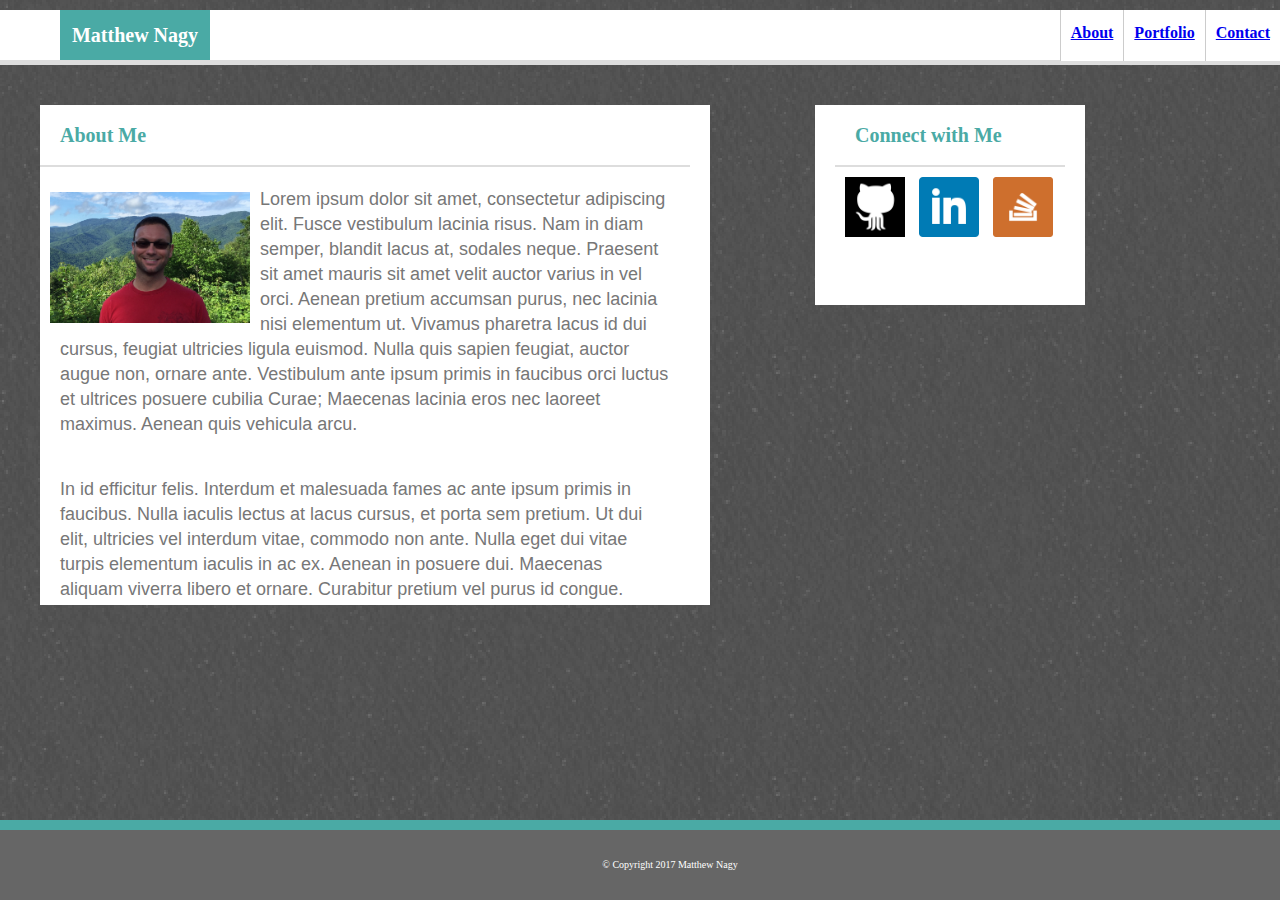
==== index.html @ 68d3a15a "initial try" ====
<!DOCTYPE html>
<html lang="en">
<head>
	<meta charset="UTF-8">
	<title>About Me</title>
	<link href="./assets/css/reset.css" type="text/css" rel="stylesheet">
	<link href="./assets/css/style.css" type="text/css" rel="stylesheet">
	<meta name="viewport" content="width=device-width, initial-scale=1.0">
</head>

<body>


<!-- Navigation Bar -->
	<header>
		<div class="nav">
			<a href="contact.html">Contact </a>
		</div>
		<div class="nav">
			<a href="portfolio.html">Portfolio </a>
		</div>
		<div class="nav">
			<a href="index.html">About </a>
		</div>
			<div id="name">Matthew Nagy</div>
	</header>

			
		
	<div class="content">	

		<div id="aboutme">
			<h1>About Me</h1>
		</div>

		<div class="image">
			<img src="./assets/images/IMG_0877.jpg" alt="Photo of Matt" style="width:200px;">
		</div>

			<p>Lorem ipsum dolor sit amet, consectetur adipiscing elit. Fusce vestibulum lacinia risus. Nam in diam semper, blandit lacus at, sodales neque. Praesent sit amet mauris sit amet velit auctor varius in vel orci. Aenean pretium accumsan purus, nec lacinia nisi elementum ut. Vivamus pharetra lacus id dui cursus, feugiat ultricies ligula euismod. Nulla quis sapien feugiat, auctor augue non, ornare ante. Vestibulum ante ipsum primis in faucibus orci luctus et ultrices posuere cubilia Curae; Maecenas lacinia eros nec laoreet maximus. Aenean quis vehicula arcu.</p>

			<p>In id efficitur felis. Interdum et malesuada fames ac ante ipsum primis in faucibus. Nulla iaculis lectus at lacus cursus, et porta sem pretium. Ut dui elit, ultricies vel interdum vitae, commodo non ante. Nulla eget dui vitae turpis elementum iaculis in ac ex. Aenean in posuere dui. Maecenas aliquam viverra libero et ornare. Curabitur pretium vel purus id congue. Suspendisse nec ante id nulla pellentesque cursus. Proin vel suscipit elit. Nulla non mi non nulla convallis malesuada ac quis nulla. Fusce sed neque vitae est lacinia finibus. Suspendisse porttitor efficitur nisl, sit amet bibendum lectus euismod nec. Sed quis metus ex. Fusce a scelerisque tortor.</p>

			<p>Morbi venenatis gravida enim at ornare. Nam eget porta nisl, quis dignissim metus. Cras auctor, dui ac consequat venenatis, metus mauris varius libero, eget interdum dolor lectus vitae risus. Vestibulum blandit magna id nulla mollis, in condimentum neque pretium. Vestibulum gravida vehicula erat et fringilla. Curabitur id placerat tellus, sit amet interdum turpis. Aenean in rutrum ligula. Quisque ut bibendum sem. Fusce posuere, ante eget convallis scelerisque, mi elit interdum risus, ut suscipit dui neque eu lacus. In dapibus, erat quis hendrerit interdum, mi orci varius nisi, id maximus velit libero ut diam. Nullam facilisis metus ut vulputate bibendum. Cras placerat non sapien non convallis.</p>

			<p>Etiam ac metus sem. Integer at metus ut justo facilisis lacinia. Nulla et lacus pulvinar, porttitor velit vitae, pretium felis. Sed tincidunt eget orci ut tempor. Sed sit amet sem eget lacus finibus sodales quis eu mauris. Integer ut ligula vestibulum, semper risus id, malesuada tellus. Aliquam non felis rutrum, dictum enim ut, hendrerit est. Quisque hendrerit posuere metus, eu tempor ex porta mollis. Nulla placerat dui ut nunc sollicitudin suscipit. Phasellus tincidunt augue dui, eu tempus ante condimentum vitae.</p>

			<p>Sed id felis in velit ullamcorper luctus non volutpat purus. Pellentesque habitant morbi tristique senectus et netus et malesuada fames ac turpis egestas. Ut lobortis risus ut pulvinar imperdiet. Phasellus vestibulum molestie sodales. Vestibulum gravida ante in porttitor tincidunt. Mauris enim dui, consectetur sit amet arcu ut, dignissim lacinia quam. Sed quis consectetur urna, laoreet aliquet leo. Suspendisse nisi arcu, lobortis porttitor elementum a, finibus eu sapien. Vestibulum scelerisque leo est, vel porttitor est hendrerit vel. Phasellus placerat semper efficitur. Nunc ut mi at purus sodales aliquet vel eget magna.</p>
	</div>

<!-- Social Media Box -->
	<div id="social_links">
		<h1>Connect with Me</h1>
		<a href="https://github.com/grndprxguy" target="_blank">
		<img src="assets/images/github.png" alt="GitHub" style="width:60px;height:60px;"/></a>
		<a href="https://www.linkedin.com/in/matthew-nagy-748000141/" target="_blank">
		<img src="assets/images/linkedin.png" alt="linkedin" style="width:60px;height:60px;"/></a>
		<a href="https://stackoverflow.com/users/8446113/matthew-nagy" target="_blank">
		<img src="assets/images/stackoverflow.png" alt="StackOverflow" style="width:60px;height:60px;"/></a>
	</div>





	<footer id="copyright">
		&copy Copyright 2017 Matthew Nagy
	</footer>
	</div>


</body>
</html>
---- assets/css/style.css ----
/*Title Formatting*/
h1 {
	font-family: 'Georgia', Times, "Times New Roman", serif;
	color: #4aaaa5;
	font-size: 20px;
	font-weight: bold;
	padding: 20px;
	border-bottom-color: #dddddd;
	border-bottom-width: 2px;
	border-bottom-style: solid;
}

/*Navigation Buttons*/
.nav {
	position:relative;
	padding-left:10px;
	padding-right: 10px;
	border-left: 1px solid #cccccc;
	padding-top: 15px;
	padding-bottom: 20px;
	float: right;
	font-color: #dddddd;
	background-color: #ffffff;
	text-align: right;
}

.nav_border {
	border: 1px solid black;
	border-height: 10px;
}

.nav:hover {
	background-color: #4aaaa5;
}



/*Navigation Bar*/
header {
	clear: both;
	font-weight: bold;
	margin-top: 10px;
	background-color: #ffffff;
	border-color: #cccccc;
	border-bottom-width: 5px;
	border-bottom-style: solid;
	border-bottom-color: #dddddd;
}

/*About Me Content Box*/
#aboutme	{
		position: relative;
		top: 0;
		left: 0;
		border-bottom-style: solid;
		border-bottom-color: #cccccc;
		bottom-border-width: 10px;	
}

/*About Me' page image*/
.image {
	float: left;
	margin-top: 15px;
	margin-right: 10px;
	margin-bottom: 10px;
}

/*Background Image*/
body {
	clear: both;
	background-image: url(../images/gray_sand_@2X.png);
	border-color: #dddddd;
}

image {
	width:270px;
	height:200px;
}

/*Title Bar Name Properties*/
#name {
	position: relative;
	left: 60px;
	background-color: #4aaaa5;
	width: 150px;
	padding-top: 15px;
	padding-bottom: 15px;
	color: white;
	font-size: 20px;
	text-align: center;
}

.content {
	/*padding-left: 20px;*/
	padding-right: 20px;
	margin-bottom: 20px;
	background-color: #ffffff;
	width: 650px;
	height: 500px;
	position: relative;
	top: 40px;
	left: 40px;
	overflow: scroll;
}

.content2 {
	padding-left: 20px;
	padding-right: 20px;
	margin-bottom: 20px;
	background-color: #ffffff;
	width: 650px;
	height: auto;
	position: relative;
	top: 40px;
	left: 40px;
}
p {
	color: #777777;
	font-family: 'Arial', 'Helvetica Neue', Helvetica, sans-serif;
	font-size: 18px;
	line-height: 25px;
	padding: 20px;
}

/*Portfolio Images*/
.gallery {
	display: inline-block;
	position: relative;
	margin: 10px;
	margin-left: 25px;
	float: left;
}

/*Portfolio Image Descriptions*/
.desc {
	clear: both;
	position: absolute;
	bottom: 20px;
	left: 10px;
	text-align: center;
	background-color: #4aaaa5;
	width: 270px;
	padding-top: 10px;
	padding-bottom: 10px;
	color: white;
}

/*Photo Section Background*/
.photo_section {
	background-color: #ffffff;	
}


/*Clearfix to size portfolio background*/
.clearfix:after { content: "\00A0"; display: block; clear: both; visibility: hidden; line-height: 0; height: 0;}
.clearfix{ display: inline-block;}
html[xmlns] .clearfix { display: block;}
* html .clearfix{ height: 1%;}
.clearfix {display: block}

/*Social Media Box*/
#social_links {
	background-color: #ffffff;
	padding-left: 20px;
	padding-right: 20px;
	width: 230px;
	height: 200px;
	position: absolute;
	top: 105px;
	right: 195px;
}

/*Social Icon Spacing*/
img {
	margin-top: 10px;
	margin-left: 10px;
}

form {
	padding: 20px;
}

footer {
	position: fixed;
	bottom: 0;
	width: 100%;
	padding: 30px;
	font-size: 10px;
	text-align: center;
	color: #ffffff;
	background-color: #666666;
	border-top-style: solid;
	border-top-width: 10px;
	border-color: #4aaaa5;
}


@media screen and (max-width: 980px) { 
	.content {
	width: 415px;
	height: 800px;
	}

	.content2 {
		width: 310px;
		padding: 10px;
	}

	.gallery {
		display: block;
		margin: 10px;
	}
	
	#social_links {
	right: 100px;
	}
}

@media screen and (max-width: 768px) { 
	.content {
	margin: 10 10 10 10;
	}

	.content2 {
		width: 90%;
		margin: 10px;
	}

	.gallery {
		width:150px;
	}

	img {
		width: 200px;
		height: 175px;
	}

	#social_links {
	width: 280px;
	height: 200px;
	left: 40px;
	top: 525px;
	}
}

@media screen and (max-width: 640px) { 
	header {
	position: static;
	margin-top:0;
	}

	.nav {	
		position:static;
	padding-left:10px;
	padding-right: 10px;
	border-left: 1px solid #cccccc;
	padding-top: 40px;
	padding-bottom: 10px;
	text-align: center;
	}

	#name {
		width: 100%;
		position: relative;
		padding: 0 0 0 0 ;
	}

	.content {
	margin: 10 10 10 10;
	}
}
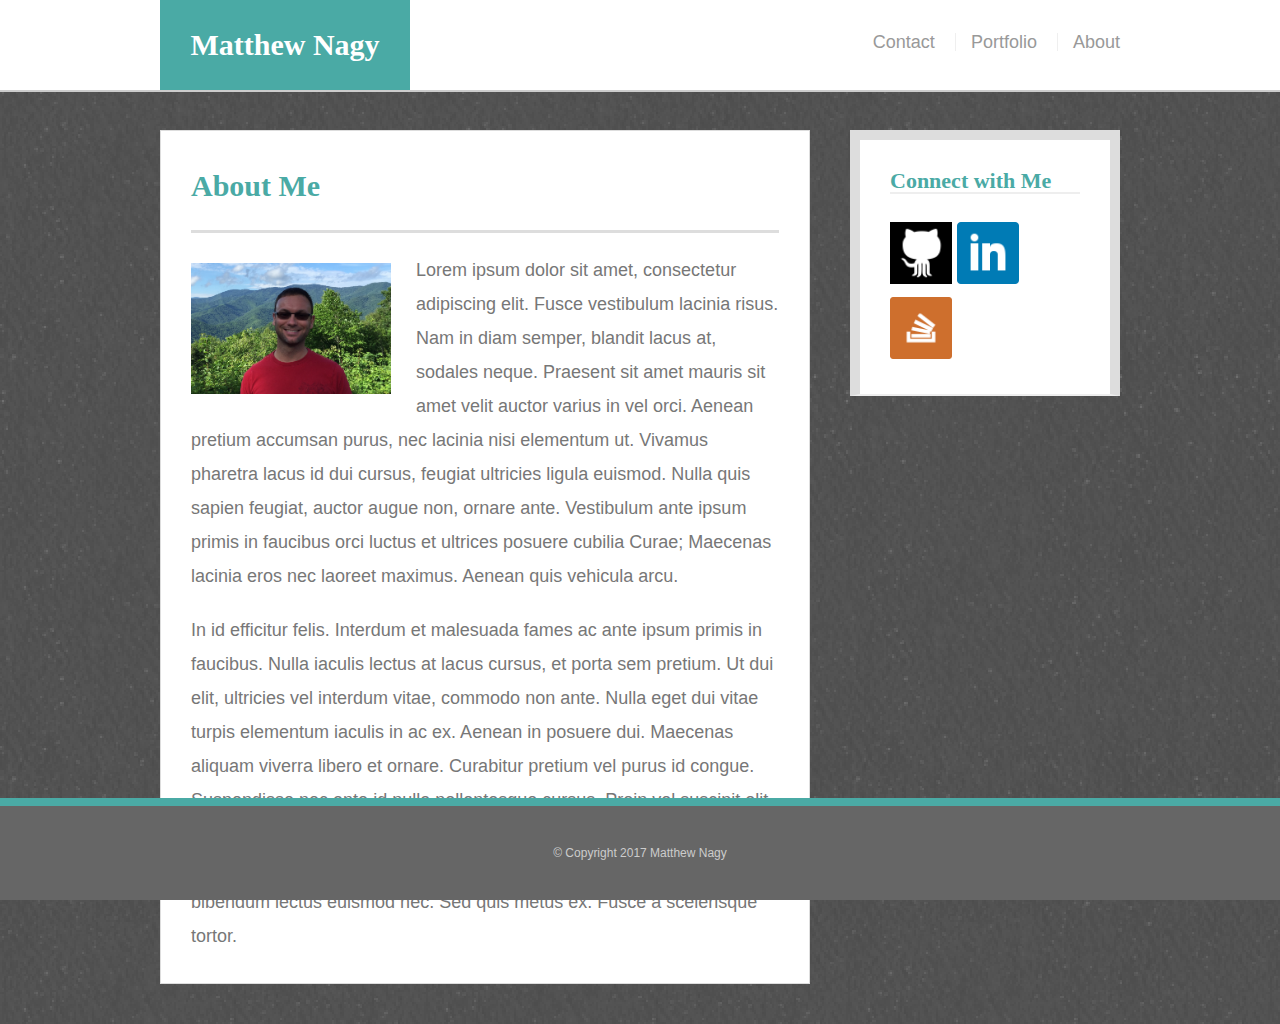
==== commit 6d293417: "redo of original work" ====
--- a/index.html
+++ b/index.html
@@ -3,71 +3,55 @@
 <head>
 	<meta charset="UTF-8">
 	<title>About Me</title>
-	<link href="./assets/css/reset.css" type="text/css" rel="stylesheet">
-	<link href="./assets/css/style.css" type="text/css" rel="stylesheet">
+	<link href="assets/css/reset.css" type="text/css" rel="stylesheet">
+	<link href="assets/css/style.css" type="text/css" rel="stylesheet">
 	<meta name="viewport" content="width=device-width, initial-scale=1.0">
 </head>
 
 <body>
-
-
-<!-- Navigation Bar -->
-	<header>
-		<div class="nav">
-			<a href="contact.html">Contact </a>
-		</div>
-		<div class="nav">
-			<a href="portfolio.html">Portfolio </a>
-		</div>
-		<div class="nav">
-			<a href="index.html">About </a>
-		</div>
-			<div id="name">Matthew Nagy</div>
+	<header id="masthead">
+		<div class="container">
+		<a href="index.html" id="logo">Matthew Nagy</a>
+			<nav>
+				<a href="contact.html">Contact </a>
+				<a href="portfolio.html">Portfolio </a>
+				<a href="index.html">About </a>
+			</nav>
+		</div>		
 	</header>
 
+	<div id="main-container" class="container">
+		<section class="main-section">
+			<h1>About Me</h1>
 			
-		
-	<div class="content">	
-
-		<div id="aboutme">
-			<h1>About Me</h1>
-		</div>
-
-		<div class="image">
-			<img src="./assets/images/IMG_0877.jpg" alt="Photo of Matt" style="width:200px;">
-		</div>
+			<img src="assets/images/IMG_0877.jpg" class="auth-image" alt="Matt Picture">
 
 			<p>Lorem ipsum dolor sit amet, consectetur adipiscing elit. Fusce vestibulum lacinia risus. Nam in diam semper, blandit lacus at, sodales neque. Praesent sit amet mauris sit amet velit auctor varius in vel orci. Aenean pretium accumsan purus, nec lacinia nisi elementum ut. Vivamus pharetra lacus id dui cursus, feugiat ultricies ligula euismod. Nulla quis sapien feugiat, auctor augue non, ornare ante. Vestibulum ante ipsum primis in faucibus orci luctus et ultrices posuere cubilia Curae; Maecenas lacinia eros nec laoreet maximus. Aenean quis vehicula arcu.</p>
 
 			<p>In id efficitur felis. Interdum et malesuada fames ac ante ipsum primis in faucibus. Nulla iaculis lectus at lacus cursus, et porta sem pretium. Ut dui elit, ultricies vel interdum vitae, commodo non ante. Nulla eget dui vitae turpis elementum iaculis in ac ex. Aenean in posuere dui. Maecenas aliquam viverra libero et ornare. Curabitur pretium vel purus id congue. Suspendisse nec ante id nulla pellentesque cursus. Proin vel suscipit elit. Nulla non mi non nulla convallis malesuada ac quis nulla. Fusce sed neque vitae est lacinia finibus. Suspendisse porttitor efficitur nisl, sit amet bibendum lectus euismod nec. Sed quis metus ex. Fusce a scelerisque tortor.</p>
 
-			<p>Morbi venenatis gravida enim at ornare. Nam eget porta nisl, quis dignissim metus. Cras auctor, dui ac consequat venenatis, metus mauris varius libero, eget interdum dolor lectus vitae risus. Vestibulum blandit magna id nulla mollis, in condimentum neque pretium. Vestibulum gravida vehicula erat et fringilla. Curabitur id placerat tellus, sit amet interdum turpis. Aenean in rutrum ligula. Quisque ut bibendum sem. Fusce posuere, ante eget convallis scelerisque, mi elit interdum risus, ut suscipit dui neque eu lacus. In dapibus, erat quis hendrerit interdum, mi orci varius nisi, id maximus velit libero ut diam. Nullam facilisis metus ut vulputate bibendum. Cras placerat non sapien non convallis.</p>
+		</section>
 
-			<p>Etiam ac metus sem. Integer at metus ut justo facilisis lacinia. Nulla et lacus pulvinar, porttitor velit vitae, pretium felis. Sed tincidunt eget orci ut tempor. Sed sit amet sem eget lacus finibus sodales quis eu mauris. Integer ut ligula vestibulum, semper risus id, malesuada tellus. Aliquam non felis rutrum, dictum enim ut, hendrerit est. Quisque hendrerit posuere metus, eu tempor ex porta mollis. Nulla placerat dui ut nunc sollicitudin suscipit. Phasellus tincidunt augue dui, eu tempus ante condimentum vitae.</p>
+	<!-- Social Media Box -->
+		<section class="sidebar">
+			<div id="connect">
+				<h2>Connect with Me</h2>
 
-			<p>Sed id felis in velit ullamcorper luctus non volutpat purus. Pellentesque habitant morbi tristique senectus et netus et malesuada fames ac turpis egestas. Ut lobortis risus ut pulvinar imperdiet. Phasellus vestibulum molestie sodales. Vestibulum gravida ante in porttitor tincidunt. Mauris enim dui, consectetur sit amet arcu ut, dignissim lacinia quam. Sed quis consectetur urna, laoreet aliquet leo. Suspendisse nisi arcu, lobortis porttitor elementum a, finibus eu sapien. Vestibulum scelerisque leo est, vel porttitor est hendrerit vel. Phasellus placerat semper efficitur. Nunc ut mi at purus sodales aliquet vel eget magna.</p>
+				<a href="https://github.com/grndprxguy" target="_blank">
+				<img src="assets/images/github.png" class="social" alt="GitHub"/></a>
+				<a href="https://www.linkedin.com/in/matthew-nagy-748000141/" target="_blank">
+				<img src="assets/images/linkedin.png" class="social" alt="linkedin"></a>
+				<a href="https://stackoverflow.com/users/8446113/matthew-nagy" target="_blank">
+				<img src="assets/images/stackoverflow.png" class="social" alt="StackOverflow"></a>
+			</div>
+		</section>
 	</div>
 
-<!-- Social Media Box -->
-	<div id="social_links">
-		<h1>Connect with Me</h1>
-		<a href="https://github.com/grndprxguy" target="_blank">
-		<img src="assets/images/github.png" alt="GitHub" style="width:60px;height:60px;"/></a>
-		<a href="https://www.linkedin.com/in/matthew-nagy-748000141/" target="_blank">
-		<img src="assets/images/linkedin.png" alt="linkedin" style="width:60px;height:60px;"/></a>
-		<a href="https://stackoverflow.com/users/8446113/matthew-nagy" target="_blank">
-		<img src="assets/images/stackoverflow.png" alt="StackOverflow" style="width:60px;height:60px;"/></a>
-	</div>
-
-
-
-
-
-	<footer id="copyright">
-		&copy Copyright 2017 Matthew Nagy
+	<footer>
+		<div class="container">
+			&copy; Copyright 2017 Matthew Nagy
+		</div>
 	</footer>
-	</div>
-
 
 </body>
 </html>--- a/assets/css/style.css
+++ b/assets/css/style.css
@@ -1,272 +1,230 @@
-/*Title Formatting*/
+* {
+	box-sizing: border-box;
+}
+
+body {
+	background: url(../images/gray_sand_@2X.png);
+	font-size: 18px;
+	line-height: 34px;
+	font-family: 'Arial', 'Helvetica Neue', Helvetica, sans-serif;
+	color: #777;
+}
+
+.container { 
+	width: 100%;
+	max-width: 960px;
+	margin: 0 auto;
+	clear: both;
+}
+
+h1, h2, h3, p {
+	margin-bottom: 20px;
+}
+
+p:last-child {
+	margin-bottom: 0;
+}
+
+h1, h2, h3 {
+	font-family: 'Georgia', Times, Times New Roman, serif;
+	font-weight: 700;
+	color: #4aaaa5;
+}
+
 h1 {
-	font-family: 'Georgia', Times, "Times New Roman", serif;
-	color: #4aaaa5;
-	font-size: 20px;
-	font-weight: bold;
-	padding: 20px;
-	border-bottom-color: #dddddd;
-	border-bottom-width: 2px;
-	border-bottom-style: solid;
-}
-
-/*Navigation Buttons*/
-.nav {
-	position:relative;
-	padding-left:10px;
-	padding-right: 10px;
-	border-left: 1px solid #cccccc;
-	padding-top: 15px;
+	font-size: 30px;
+	line-height: 49px;
+	border-bottom: 3px solid #ddd;
 	padding-bottom: 20px;
+}
+
+h2, h3 {
+	font-size: 22px;
+}
+/*title bar*/
+#masthead {
+	background: #fff;
+	margin: 0 0 30px;
+	z-index: 99;
+	color: #fff;
+	overflow: auto;
+	border-bottom: 2px solid #ccc;
+	position: fixed;
+	width: 100%;
+}
+
+/*Title Bar Name Properties*/
+#logo {
+	width: 250px;
+	height: 90px;
+	background: #4aaaa5;
+	float: left;
+	font-family: 'Georgia', Times, Times New Roman, serif;
+	text-align: center;
+	line-height: 90px;
+	color: #fff;
+	font-weight: 700;
+	font-size: 30px;
+	text-decoration: none;
+}
+
+/*nav buttons*/
+nav {
 	float: right;
-	font-color: #dddddd;
-	background-color: #ffffff;
-	text-align: right;
-}
-
-.nav_border {
-	border: 1px solid black;
-	border-height: 10px;
-}
-
-.nav:hover {
-	background-color: #4aaaa5;
-}
-
-
-
-/*Navigation Bar*/
-header {
+	margin-top: 25px;
+}
+
+nav a {
+	color: #999;
+	text-decoration: none;
+	margin-left: 15px;
+	display: inline-block;
+	border-left: 1px solid #efefef;
+	padding-left: 15px;
+	line-height: 18px;
+}
+
+nav a:first-child {
+	border-left: 0 none;
+}
+
+/*main* body*/
+#main-container {
+	padding-top: 130px;
+}
+
+.main-section {
+	background: #fff;
+	padding: 30px;
+	margin: 0 0 40px 0;
+	width: 100%;
+	max-width: 650px;
+	float: left;
+	border: 1px solid #ddd;
+}
+
+.auth-image {
+	width: 200px;
+	height: auto;
+	margin-top: 10px;
+	float: left;
+	margin-right: 25px;
+}
+
+/*sidebar*/
+.sidebar {
+	background: #fff;
+	padding: 30px;
+	width: 100%;
+	max-width: 270px;
+	float: right;
+	border: 10px solid #ddd;
+	margin-bottom: 20px;
+}
+
+h3, .sidebar, h2 {
+	border-bottom: 2px solid #eee;
+	padding-bottom: 20px:
+	margin-bottom: 15px;
+	line-height: 22px;
+}
+
+.social {
+	width: 62px;
+	height: 62px;
+	margin-top: 8px;
+	margin-right: 5px;
+}
+
+.social:last-child {
+	margin-right: 0;
+}
+
+/*footer*/
+footer {
+	background: #666;
+	color: #fff;
+	padding: 30px 0;
 	clear: both;
-	font-weight: bold;
-	margin-top: 10px;
-	background-color: #ffffff;
-	border-color: #cccccc;
-	border-bottom-width: 5px;
-	border-bottom-style: solid;
-	border-bottom-color: #dddddd;
-}
-
-/*About Me Content Box*/
-#aboutme	{
-		position: relative;
-		top: 0;
-		left: 0;
-		border-bottom-style: solid;
-		border-bottom-color: #cccccc;
-		bottom-border-width: 10px;	
-}
-
-/*About Me' page image*/
-.image {
-	float: left;
-	margin-top: 15px;
-	margin-right: 10px;
-	margin-bottom: 10px;
-}
-
-/*Background Image*/
-body {
-	clear: both;
-	background-image: url(../images/gray_sand_@2X.png);
-	border-color: #dddddd;
-}
-
-image {
-	width:270px;
-	height:200px;
-}
-
-/*Title Bar Name Properties*/
-#name {
+	border-top: 8px solid #4aaaa5;
+	color: #ccc;
+	font-size: 12px;
+	text-align: center;
+	 position:fixed;
+   left:0px;
+   bottom:0px;
+   width: 100%;
+}
+
+/*portfolio*/
+.work {
+	width: 247px;
+	overflow: auto;
 	position: relative;
-	left: 60px;
-	background-color: #4aaaa5;
-	width: 150px;
-	padding-top: 15px;
-	padding-bottom: 15px;
-	color: white;
-	font-size: 20px;
+	float: left;
+	margin: 20px 0 25px;
+}
+
+.work:nth-child(even) {
+	margin-right: 40px;
+}
+
+ .work img {
+ 	width: 100%;
+ 	border: 0 none;
+ 	opacity: .8;
+ }
+
+.work h3 {
+	border-bottom: 0;
+	background: #4aaaa5;
+	color: #fff;
 	text-align: center;
-}
-
-.content {
-	/*padding-left: 20px;*/
-	padding-right: 20px;
-	margin-bottom: 20px;
-	background-color: #ffffff;
-	width: 650px;
-	height: 500px;
-	position: relative;
-	top: 40px;
-	left: 40px;
-	overflow: scroll;
-}
-
-.content2 {
-	padding-left: 20px;
-	padding-right: 20px;
-	margin-bottom: 20px;
-	background-color: #ffffff;
-	width: 650px;
-	height: auto;
-	position: relative;
-	top: 40px;
-	left: 40px;
-}
-p {
-	color: #777777;
-	font-family: 'Arial', 'Helvetica Neue', Helvetica, sans-serif;
-	font-size: 18px;
-	line-height: 25px;
-	padding: 20px;
-}
-
-/*Portfolio Images*/
-.gallery {
-	display: inline-block;
-	position: relative;
-	margin: 10px;
-	margin-left: 25px;
-	float: left;
-}
-
-/*Portfolio Image Descriptions*/
-.desc {
-	clear: both;
 	position: absolute;
 	bottom: 20px;
-	left: 10px;
-	text-align: center;
-	background-color: #4aaaa5;
-	width: 270px;
-	padding-top: 10px;
-	padding-bottom: 10px;
-	color: white;
-}
-
-/*Photo Section Background*/
-.photo_section {
-	background-color: #ffffff;	
-}
-
-
-/*Clearfix to size portfolio background*/
-.clearfix:after { content: "\00A0"; display: block; clear: both; visibility: hidden; line-height: 0; height: 0;}
-.clearfix{ display: inline-block;}
-html[xmlns] .clearfix { display: block;}
-* html .clearfix{ height: 1%;}
-.clearfix {display: block}
-
-/*Social Media Box*/
-#social_links {
-	background-color: #ffffff;
-	padding-left: 20px;
-	padding-right: 20px;
-	width: 230px;
+	padding: 15px;
+	width: 100%;
+	line-height: 30px;
+	margin-bottom: 0;
+	font-weight: 300;
+}
+
+#contact-form ul {
+	margin-bottom: 20px;
+}
+
+#contact-form li {
+	margin-bottom: 10px
+}
+
+label,
+input[type=text],
+input[type=email],
+textarea {
+	display: block;
+	width: 100%;
+}
+
+
+input[type=text],
+input[type=email],
+textarea {
+	height: 35px;
+	border: 1px solid #ddd;
+	padding: 0 10px;
+	font-size: 14px;
+}
+
+textarea {
 	height: 200px;
-	position: absolute;
-	top: 105px;
-	right: 195px;
-}
-
-/*Social Icon Spacing*/
-img {
-	margin-top: 10px;
-	margin-left: 10px;
-}
-
-form {
-	padding: 20px;
-}
-
-footer {
-	position: fixed;
-	bottom: 0;
-	width: 100%;
-	padding: 30px;
-	font-size: 10px;
-	text-align: center;
-	color: #ffffff;
-	background-color: #666666;
-	border-top-style: solid;
-	border-top-width: 10px;
-	border-color: #4aaaa5;
-}
-
-
-@media screen and (max-width: 980px) { 
-	.content {
-	width: 415px;
-	height: 800px;
-	}
-
-	.content2 {
-		width: 310px;
-		padding: 10px;
-	}
-
-	.gallery {
-		display: block;
-		margin: 10px;
-	}
-	
-	#social_links {
-	right: 100px;
-	}
-}
-
-@media screen and (max-width: 768px) { 
-	.content {
-	margin: 10 10 10 10;
-	}
-
-	.content2 {
-		width: 90%;
-		margin: 10px;
-	}
-
-	.gallery {
-		width:150px;
-	}
-
-	img {
-		width: 200px;
-		height: 175px;
-	}
-
-	#social_links {
-	width: 280px;
-	height: 200px;
-	left: 40px;
-	top: 525px;
-	}
-}
-
-@media screen and (max-width: 640px) { 
-	header {
-	position: static;
-	margin-top:0;
-	}
-
-	.nav {	
-		position:static;
-	padding-left:10px;
-	padding-right: 10px;
-	border-left: 1px solid #cccccc;
-	padding-top: 40px;
-	padding-bottom: 10px;
-	text-align: center;
-	}
-
-	#name {
-		width: 100%;
-		position: relative;
-		padding: 0 0 0 0 ;
-	}
-
-	.content {
-	margin: 10 10 10 10;
-	}
-}
-
+}
+
+input[type=submit] {
+	background: #4aaaa5;
+	border: 0 none;
+	color: #fff;
+	font-size: 18px;
+	padding: 10px 30px;
+	cursor: pointer;
+}
+
